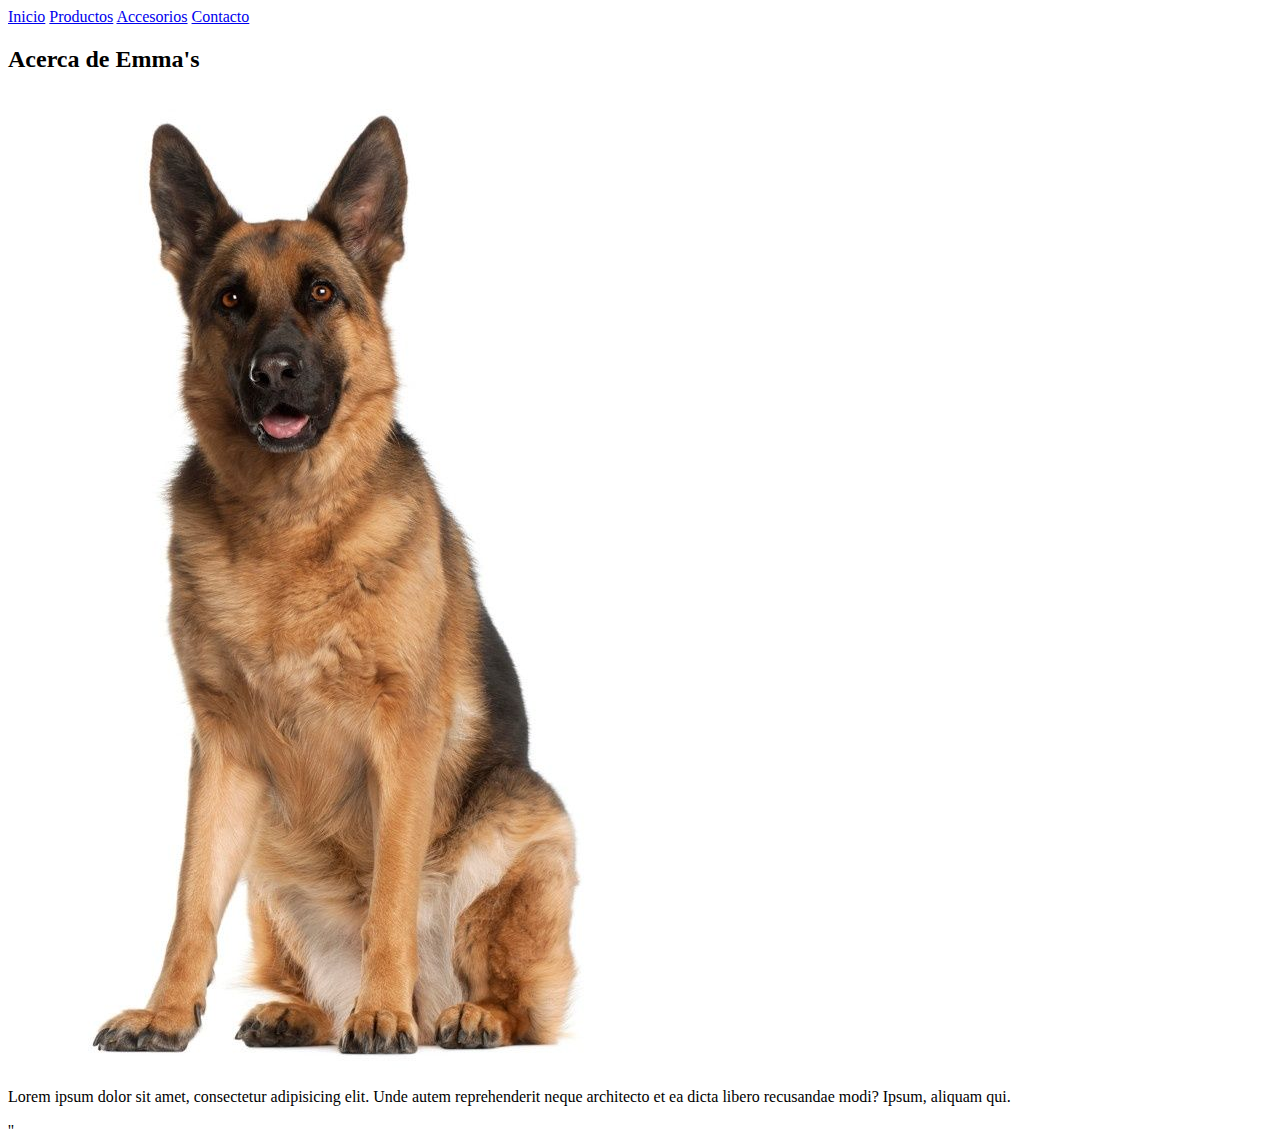
==== about.html @ d40b4382 "segudno commit" ====
<!DOCTYPE html>
<html lang="en">
<head>
    <meta charset="UTF-8">
    <meta name="viewport" content="width=device-width, initial-scale=1.0">
    <title>Acerca de</title>
    <link rel="stylesheet" href="style.css">
</head>
<body>
    <nav class="nav-about">
        <a href="/index.html">Inicio</a>
        <a href="#">Productos</a>
        <a href="#">Accesorios</a>
        <a href="#">Contacto</a>
    </nav>
    <article class="about">
        <div class=" card-about">
            <h2>Acerca de Emma's</h2>
            <img src="/img/Emma.jpg" alt="Ovejero aleman">
            <p>Lorem ipsum dolor sit amet, consectetur adipisicing elit. Unde autem reprehenderit neque architecto et ea
                dicta libero recusandae modi? Ipsum, aliquam qui. </p>
        </div>
    </article>
</body>
</html>''
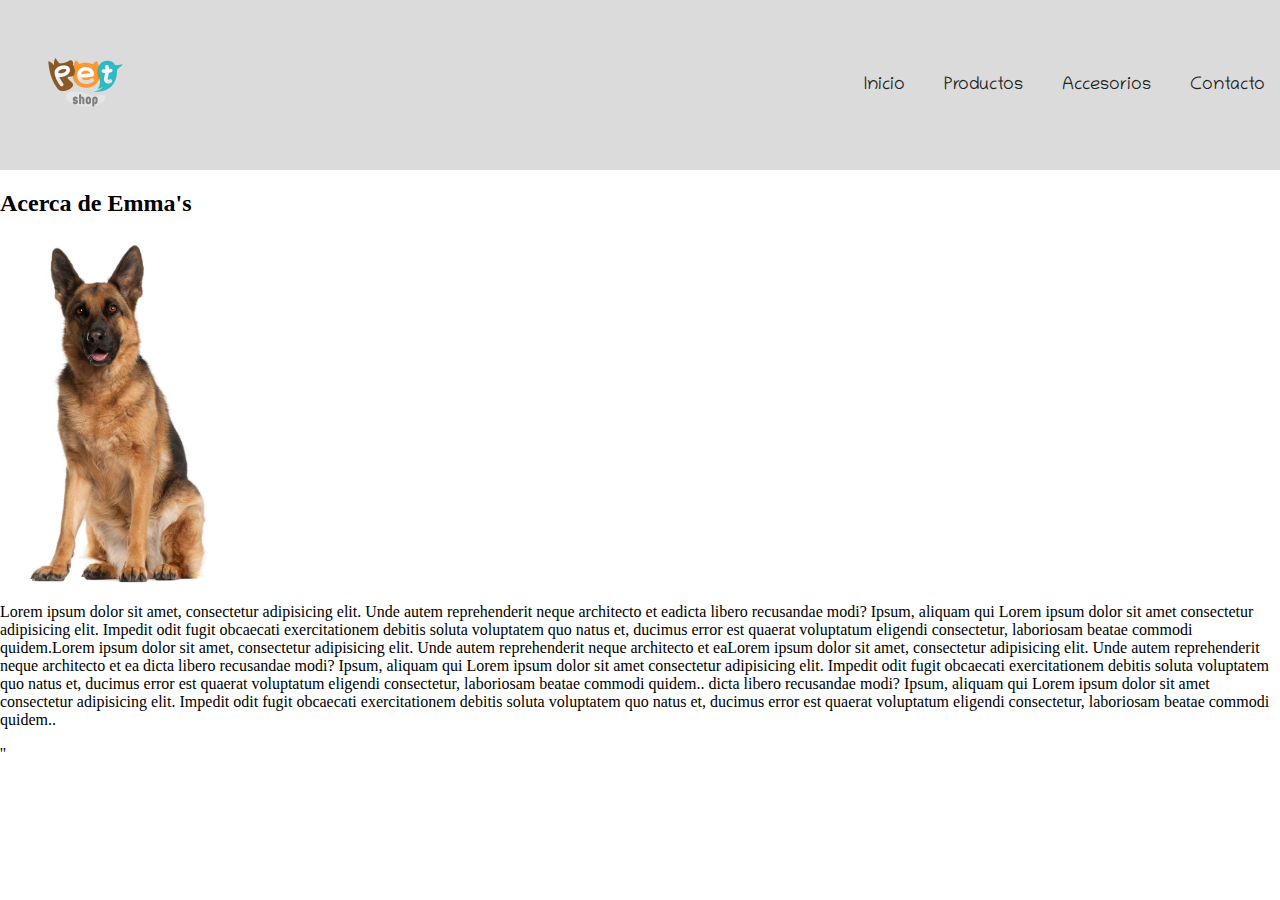
==== commit 15d840fb: "actualizacion de css" ====
--- a/about.html
+++ b/about.html
@@ -4,21 +4,29 @@
     <meta charset="UTF-8">
     <meta name="viewport" content="width=device-width, initial-scale=1.0">
     <title>Acerca de</title>
-    <link rel="stylesheet" href="style.css">
+    <link rel="stylesheet" href="/CSS/styles.css">
+    <link rel="preconnect" href="https://fonts.googleapis.com">
+    <link rel="preconnect" href="https://fonts.gstatic.com" crossorigin>
+    <link href="https://fonts.googleapis.com/css2?family=Chilanka&display=swap" rel="stylesheet">
 </head>
 <body>
-    <nav class="nav-about">
-        <a href="/index.html">Inicio</a>
-        <a href="#">Productos</a>
-        <a href="#">Accesorios</a>
-        <a href="#">Contacto</a>
-    </nav>
+    <header class="contenedor-header">
+        <img class="logo"  src="/img/logo.png" alt="logo">
+        <nav class="header">
+            <a href="/index.html">Inicio</a>
+            <a href="/index.html#productos">Productos</a>
+            <a href="#">Accesorios</a>
+            <a href="/index.html#contacto">Contacto</a>
+        </nav>
+    </header>
+   
     <article class="about">
         <div class=" card-about">
             <h2>Acerca de Emma's</h2>
             <img src="/img/Emma.jpg" alt="Ovejero aleman">
-            <p>Lorem ipsum dolor sit amet, consectetur adipisicing elit. Unde autem reprehenderit neque architecto et ea
-                dicta libero recusandae modi? Ipsum, aliquam qui. </p>
+            <p>Lorem ipsum dolor sit amet, consectetur adipisicing elit. Unde autem reprehenderit neque architecto et eadicta libero recusandae modi? Ipsum, aliquam qui Lorem ipsum dolor sit amet consectetur adipisicing elit. Impedit odit fugit obcaecati exercitationem debitis soluta voluptatem quo natus et, ducimus error est quaerat voluptatum eligendi consectetur, laboriosam beatae commodi quidem.Lorem ipsum dolor sit amet, consectetur adipisicing elit. Unde autem reprehenderit neque architecto et eaLorem ipsum dolor sit amet, consectetur adipisicing elit. Unde autem reprehenderit neque architecto et ea
+                dicta libero recusandae modi? Ipsum, aliquam qui Lorem ipsum dolor sit amet consectetur adipisicing elit. Impedit odit fugit obcaecati exercitationem debitis soluta voluptatem quo natus et, ducimus error est quaerat voluptatum eligendi consectetur, laboriosam beatae commodi quidem..
+                dicta libero recusandae modi? Ipsum, aliquam qui Lorem ipsum dolor sit amet consectetur adipisicing elit. Impedit odit fugit obcaecati exercitationem debitis soluta voluptatem quo natus et, ducimus error est quaerat voluptatum eligendi consectetur, laboriosam beatae commodi quidem.. </p>
         </div>
     </article>
 </body>
--- a/CSS/styles.css
+++ b/CSS/styles.css
@@ -0,0 +1,128 @@
+:root{
+    --body-font: 'Chilanka', cursive;
+    --heading-font: 'Chilanka', cursive;
+
+}
+body{
+    margin: 0;
+    padding: 0; 
+    box-sizing: border-box;
+    --bs-font-sans-serif: 'Chilanka', cursive;
+    --bs-body-font-family: var(--bs-font-sans-serif);     
+}
+
+.contenedor-header{
+    display: flex;
+    width: 100%;
+    padding: 10px;
+    justify-content: space-between;
+    align-items: center;
+    height: auto;
+    background-color: #dbdbdb;
+    
+    a{
+        text-decoration: none;  /*no me toma esto para el about*/
+        color: #222222;
+        padding: 10px;
+        margin-right: 15px;
+        gap: 10px;
+        font-family: 'Chilanka';
+        font-size: 18px;
+    }
+}
+
+.logo{
+    width: 150px;
+    height: 150px;
+    
+}
+.banner{
+    width: 100%;
+    display: flex;
+    text-align: center;
+    padding: 20px;
+    margin: 50px;
+    
+    img{
+        width: 276px;
+        height: 346px;
+    }
+    h1{
+        font-size: 40px;
+        font-style: italic;
+        font-family:'chilanka';
+        
+    }
+  
+}
+
+.contenedor{
+    display: flex;
+    flex-wrap: wrap;
+    justify-content: space-between;
+    padding: 20px;
+    margin: 10px;   
+}
+
+.card {
+    display: flex;
+    flex-direction: column;
+    align-items: center;
+    border-radius: 15px;
+    margin-bottom: 50px;
+   
+    img{
+        border-radius: 15px 15px 0 0;
+        object-fit: cover;
+        max-width: 100%;
+    }
+}
+
+
+.card-about{
+    display: grid;
+    
+
+
+    img{
+        height: 350px;
+    }
+}
+
+.producto{
+    background-color: #6995B1;
+}
+
+p .desc{
+    text-align:start ;
+}
+.comida{
+    background-color: #DEAD6F;
+}
+h3{
+    font-family:'chilanka';
+    text-align: center;
+    font-size: 30px;
+    background-color:#e6e6e66b ;
+    padding: 10px;
+}
+
+footer{
+    background-color: #dbdbdb;
+    display: flex;
+
+    .contacto-titulo, h4{
+        font-family:'chilanka';
+    }
+
+}
+/*body{
+  --accent-color: #DEAD6F;
+  --dark-color: #222222;
+  --light-dark-color: #727272;
+  --light-color: #fff;
+  --grey-color: #dbdbdb;
+  --light-grey-color: #fafafa;
+  --primary-color: #6995B1;
+  --light-primary-color: #eef1f3;
+}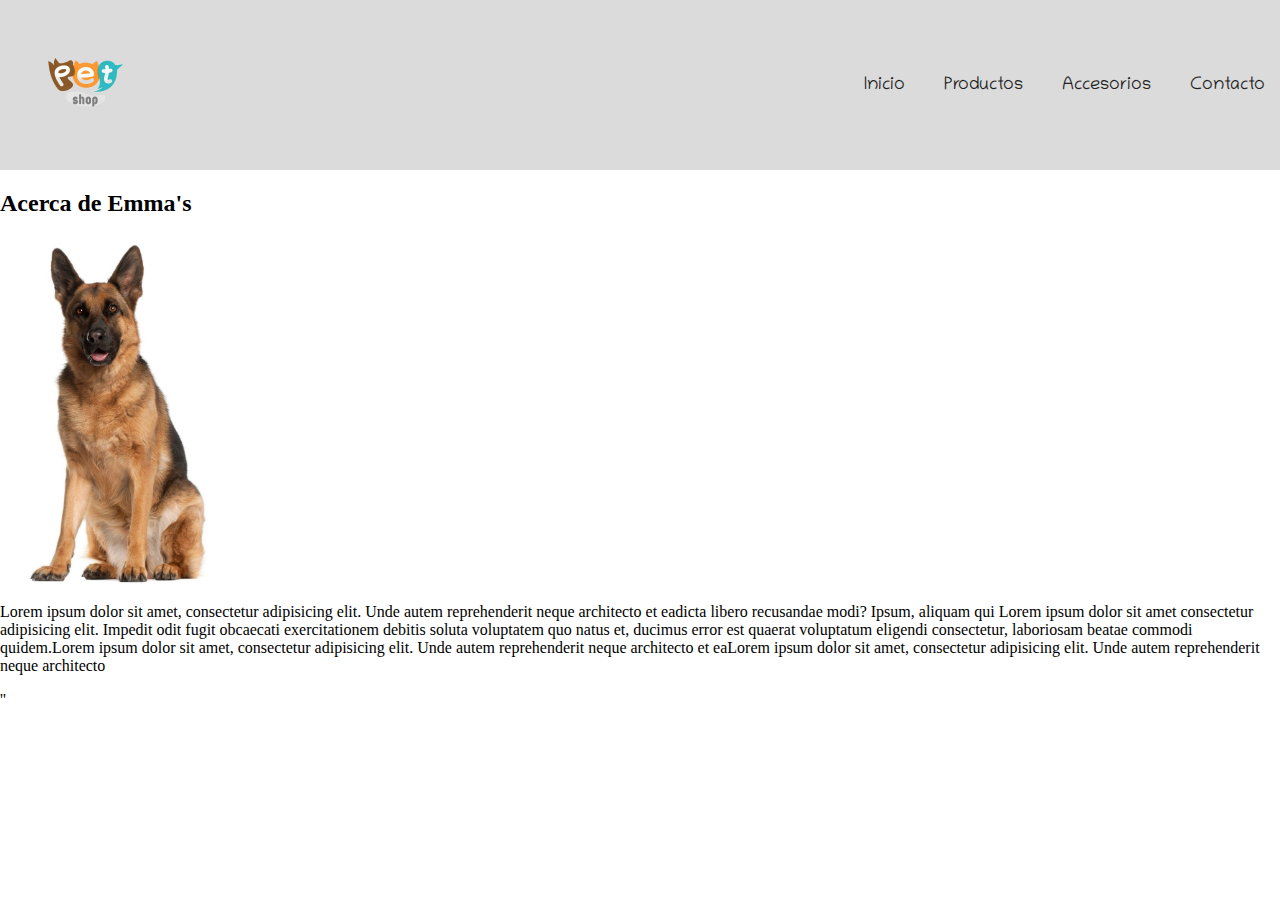
==== commit 66ea4548: "act" ====
--- a/about.html
+++ b/about.html
@@ -24,10 +24,7 @@
         <div class=" card-about">
             <h2>Acerca de Emma's</h2>
             <img src="/img/Emma.jpg" alt="Ovejero aleman">
-            <p>Lorem ipsum dolor sit amet, consectetur adipisicing elit. Unde autem reprehenderit neque architecto et eadicta libero recusandae modi? Ipsum, aliquam qui Lorem ipsum dolor sit amet consectetur adipisicing elit. Impedit odit fugit obcaecati exercitationem debitis soluta voluptatem quo natus et, ducimus error est quaerat voluptatum eligendi consectetur, laboriosam beatae commodi quidem.Lorem ipsum dolor sit amet, consectetur adipisicing elit. Unde autem reprehenderit neque architecto et eaLorem ipsum dolor sit amet, consectetur adipisicing elit. Unde autem reprehenderit neque architecto et ea
-                dicta libero recusandae modi? Ipsum, aliquam qui Lorem ipsum dolor sit amet consectetur adipisicing elit. Impedit odit fugit obcaecati exercitationem debitis soluta voluptatem quo natus et, ducimus error est quaerat voluptatum eligendi consectetur, laboriosam beatae commodi quidem..
-                dicta libero recusandae modi? Ipsum, aliquam qui Lorem ipsum dolor sit amet consectetur adipisicing elit. Impedit odit fugit obcaecati exercitationem debitis soluta voluptatem quo natus et, ducimus error est quaerat voluptatum eligendi consectetur, laboriosam beatae commodi quidem.. </p>
-        </div>
+            <p>Lorem ipsum dolor sit amet, consectetur adipisicing elit. Unde autem reprehenderit neque architecto et eadicta libero recusandae modi? Ipsum, aliquam qui Lorem ipsum dolor sit amet consectetur adipisicing elit. Impedit odit fugit obcaecati exercitationem debitis soluta voluptatem quo natus et, ducimus error est quaerat voluptatum eligendi consectetur, laboriosam beatae commodi quidem.Lorem ipsum dolor sit amet, consectetur adipisicing elit. Unde autem reprehenderit neque architecto et eaLorem ipsum dolor sit amet, consectetur adipisicing elit. Unde autem reprehenderit neque architecto</p>
     </article>
 </body>
 </html>''--- a/CSS/styles.css
+++ b/CSS/styles.css
@@ -82,8 +82,6 @@
 .card-about{
     display: grid;
     
-
-
     img{
         height: 350px;
     }
@@ -109,11 +107,44 @@
 
 footer{
     background-color: #dbdbdb;
-    display: flex;
 
     .contacto-titulo, h4{
         font-family:'chilanka';
+        font-size: 1.5em;
     }
+}
+
+.form-container{
+    width: 100%;
+    display: flex;
+    flex-direction: column;
+    gap: 25px;
+    align-items: center;
+    background-image:url(/img/Fondo-contacto.png);
+}
+
+form{
+    width: 45vh;
+}
+
+input {
+	border-radius: 20px;
+    border: 3px solid #e6e6e66b;
+    padding: 10px;
+    width: 100%;  
+}
+.texto_mensaje{
+    border: none;
+    padding: 10px;
+    margin: 30px;
+    width: 100%; 
+}
+.button-submit{
+    background-color: #DEAD6F;
+    color: #ffffff;
+    padding: 10px 5px;
+    border-radius: 8px;
+    width: 150px;
 
 }
 /*body{
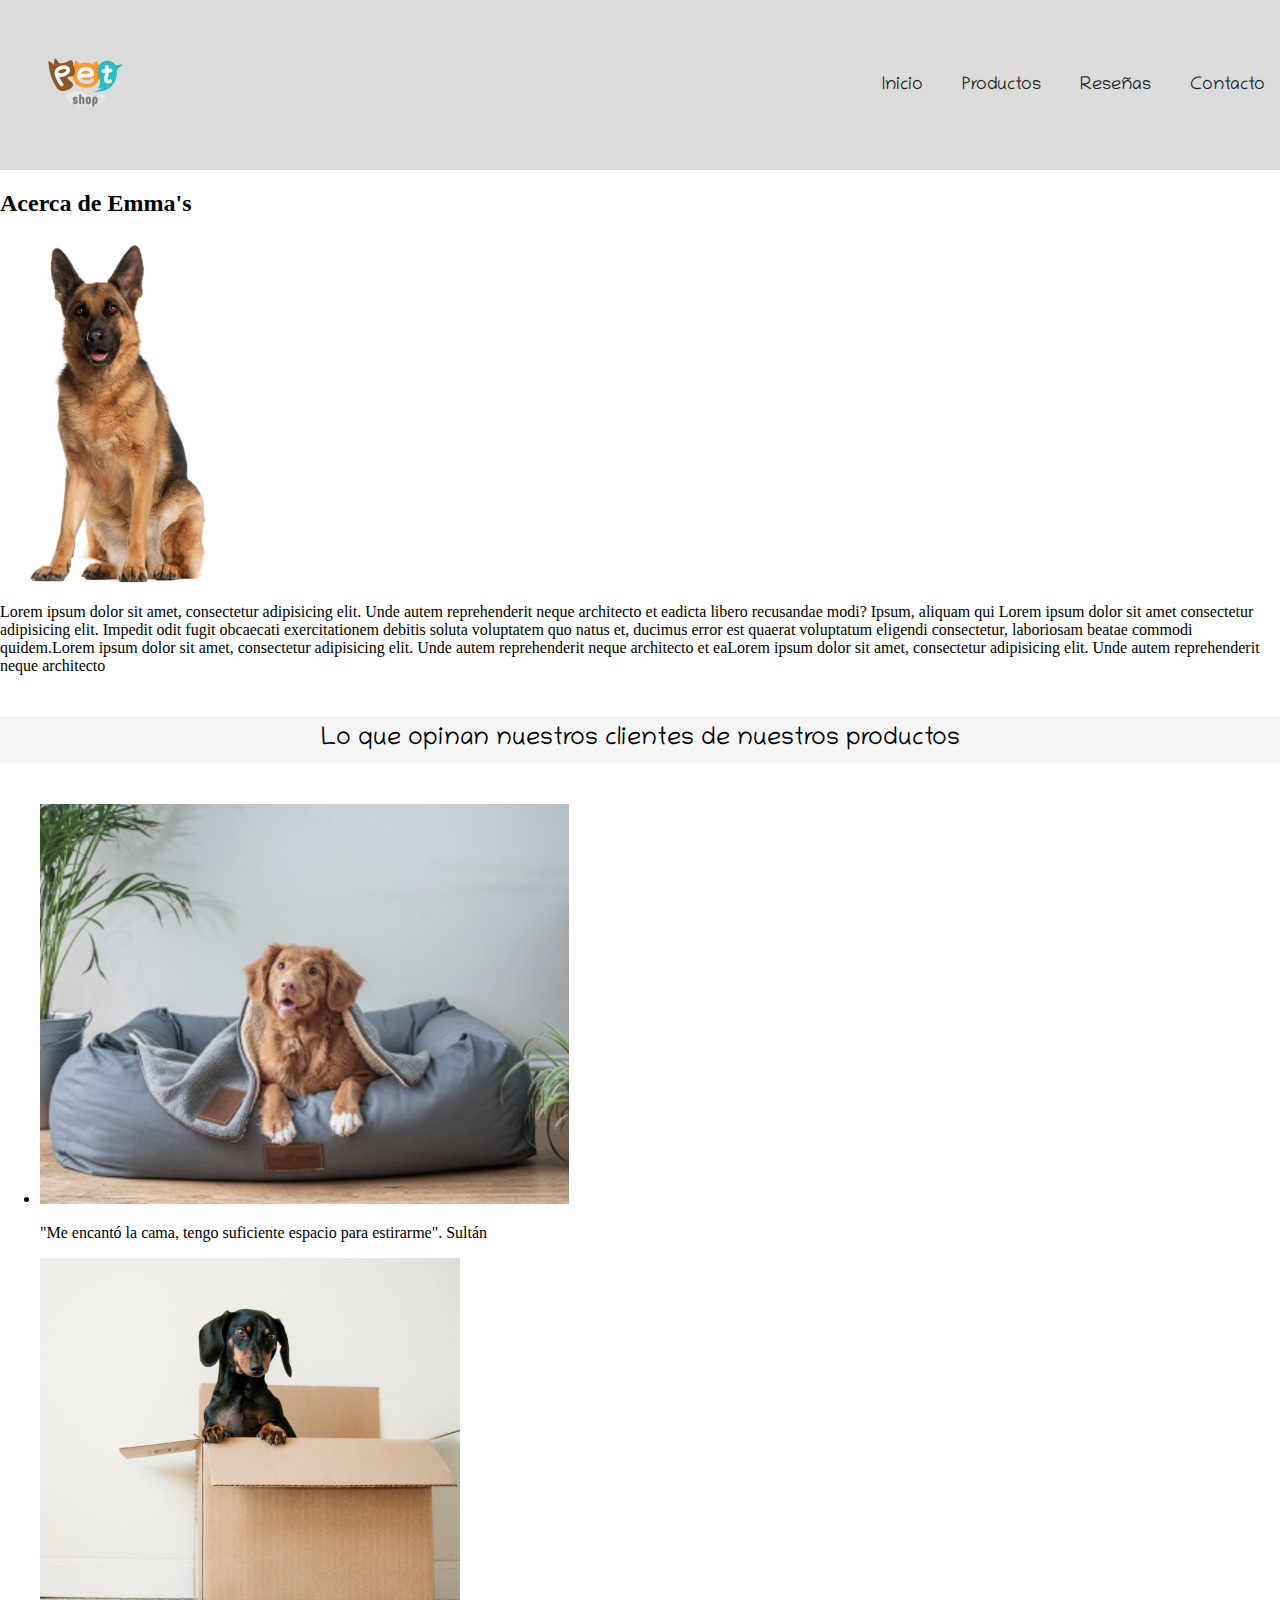
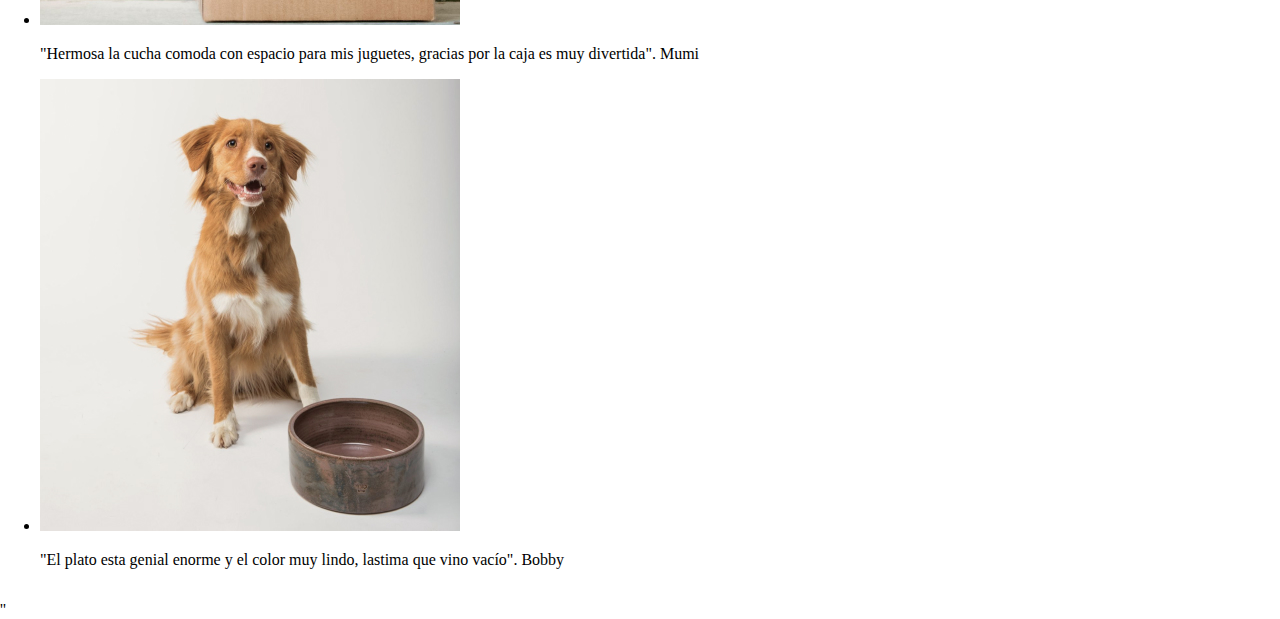
==== commit 9753ba07: "reseñas" ====
--- a/about.html
+++ b/about.html
@@ -15,7 +15,7 @@
         <nav class="header">
             <a href="/index.html">Inicio</a>
             <a href="/index.html#productos">Productos</a>
-            <a href="#">Accesorios</a>
+            <a href="#reseñas">Reseñas</a>
             <a href="/index.html#contacto">Contacto</a>
         </nav>
     </header>
@@ -26,5 +26,24 @@
             <img src="/img/Emma.jpg" alt="Ovejero aleman">
             <p>Lorem ipsum dolor sit amet, consectetur adipisicing elit. Unde autem reprehenderit neque architecto et eadicta libero recusandae modi? Ipsum, aliquam qui Lorem ipsum dolor sit amet consectetur adipisicing elit. Impedit odit fugit obcaecati exercitationem debitis soluta voluptatem quo natus et, ducimus error est quaerat voluptatum eligendi consectetur, laboriosam beatae commodi quidem.Lorem ipsum dolor sit amet, consectetur adipisicing elit. Unde autem reprehenderit neque architecto et eaLorem ipsum dolor sit amet, consectetur adipisicing elit. Unde autem reprehenderit neque architecto</p>
     </article>
+    <section id="reseñas">
+        <p class="titulo-reseñas">Lo que opinan nuestros clientes de nuestros productos</p>
+            <div class="container-resenas" >
+                <ul class="reseñas-list" >
+                    <li id="res1">
+                        <img src="/img/blog-large.jpg" alt="perro en cama">
+                        <p class="texto">"Me encantó la cama, tengo suficiente espacio para estirarme". Sultán</p>
+                    </li>
+                    <li id="res2">
+                        <img src="/img/img-contacto.jpg" alt="perro en caja">
+                        <p class="texto">"Hermosa la cucha comoda con espacio para mis juguetes, gracias por la caja es muy divertida". Mumi </p>
+                    </li>
+                    <li id="res3">
+                        <img src="/img/blog2.jpg" alt="perro scomida">
+                        <p class="texto">"El plato esta genial enorme y el color muy lindo, lastima que vino vacío". Bobby </p>
+                    </li>
+                </ul>
+            </div>
+    </section>
 </body>
 </html>''--- a/CSS/styles.css
+++ b/CSS/styles.css
@@ -65,9 +65,8 @@
 }
 
 .card {
-    display: flex;
-    flex-direction: column;
-    align-items: center;
+    display: grid;
+    justify-items: center;
     border-radius: 15px;
     margin-bottom: 50px;
    
@@ -75,15 +74,6 @@
         border-radius: 15px 15px 0 0;
         object-fit: cover;
         max-width: 100%;
-    }
-}
-
-
-.card-about{
-    display: grid;
-    
-    img{
-        height: 350px;
     }
 }
 
@@ -96,57 +86,77 @@
 }
 .comida{
     background-color: #DEAD6F;
+   
 }
-h3{
+.card-about{
+    display: grid;
+    
+    img{
+        height: 350px;
+    }
+}
+/*reseñas */
+.container-resenas{
+    display: flex;
+    flex-direction: column;
+
+  
+}
+/*ul, li{
+    margin: 0;
+    padding: 0;
+    list-style: none;
+}
+
+/*reseñas */
+
+h3, .titulo-reseñas{
     font-family:'chilanka';
     text-align: center;
-    font-size: 30px;
+    font-size: 25px;
     background-color:#e6e6e66b ;
     padding: 10px;
 }
 
 footer{
-    background-color: #dbdbdb;
-
-    .contacto-titulo, h4{
-        font-family:'chilanka';
-        font-size: 1.5em;
-    }
-}
-
-.form-container{
     width: 100%;
     display: flex;
     flex-direction: column;
+    align-items: center;
     gap: 25px;
-    align-items: center;
     background-image:url(/img/Fondo-contacto.png);
 }
-
-form{
-    width: 45vh;
+input {
+    border-radius: 20px;
+    border: none;
+    padding: 10px;
+    margin: 10px;
+    width: 80%;  
 }
 
-input {
-	border-radius: 20px;
-    border: 3px solid #e6e6e66b;
-    padding: 10px;
-    width: 100%;  
+.contacto-titulo, h4{
+    font-family:'chilanka';
+    font-size: 1.5em;
 }
 .texto_mensaje{
     border: none;
     padding: 10px;
     margin: 30px;
-    width: 100%; 
+    width: 80%; 
 }
-.button-submit{
-    background-color: #DEAD6F;
-    color: #ffffff;
-    padding: 10px 5px;
-    border-radius: 8px;
+button{
     width: 150px;
+    align-self: center;
+    background-color: #e6e6e66b;
+    border-radius: 8px ;
+    border: 1px solid #aaa8a86b;
+    margin-bottom: 8%;
 
 }
+
+
+
+
 /*body{
   --accent-color: #DEAD6F;
   --dark-color: #222222;
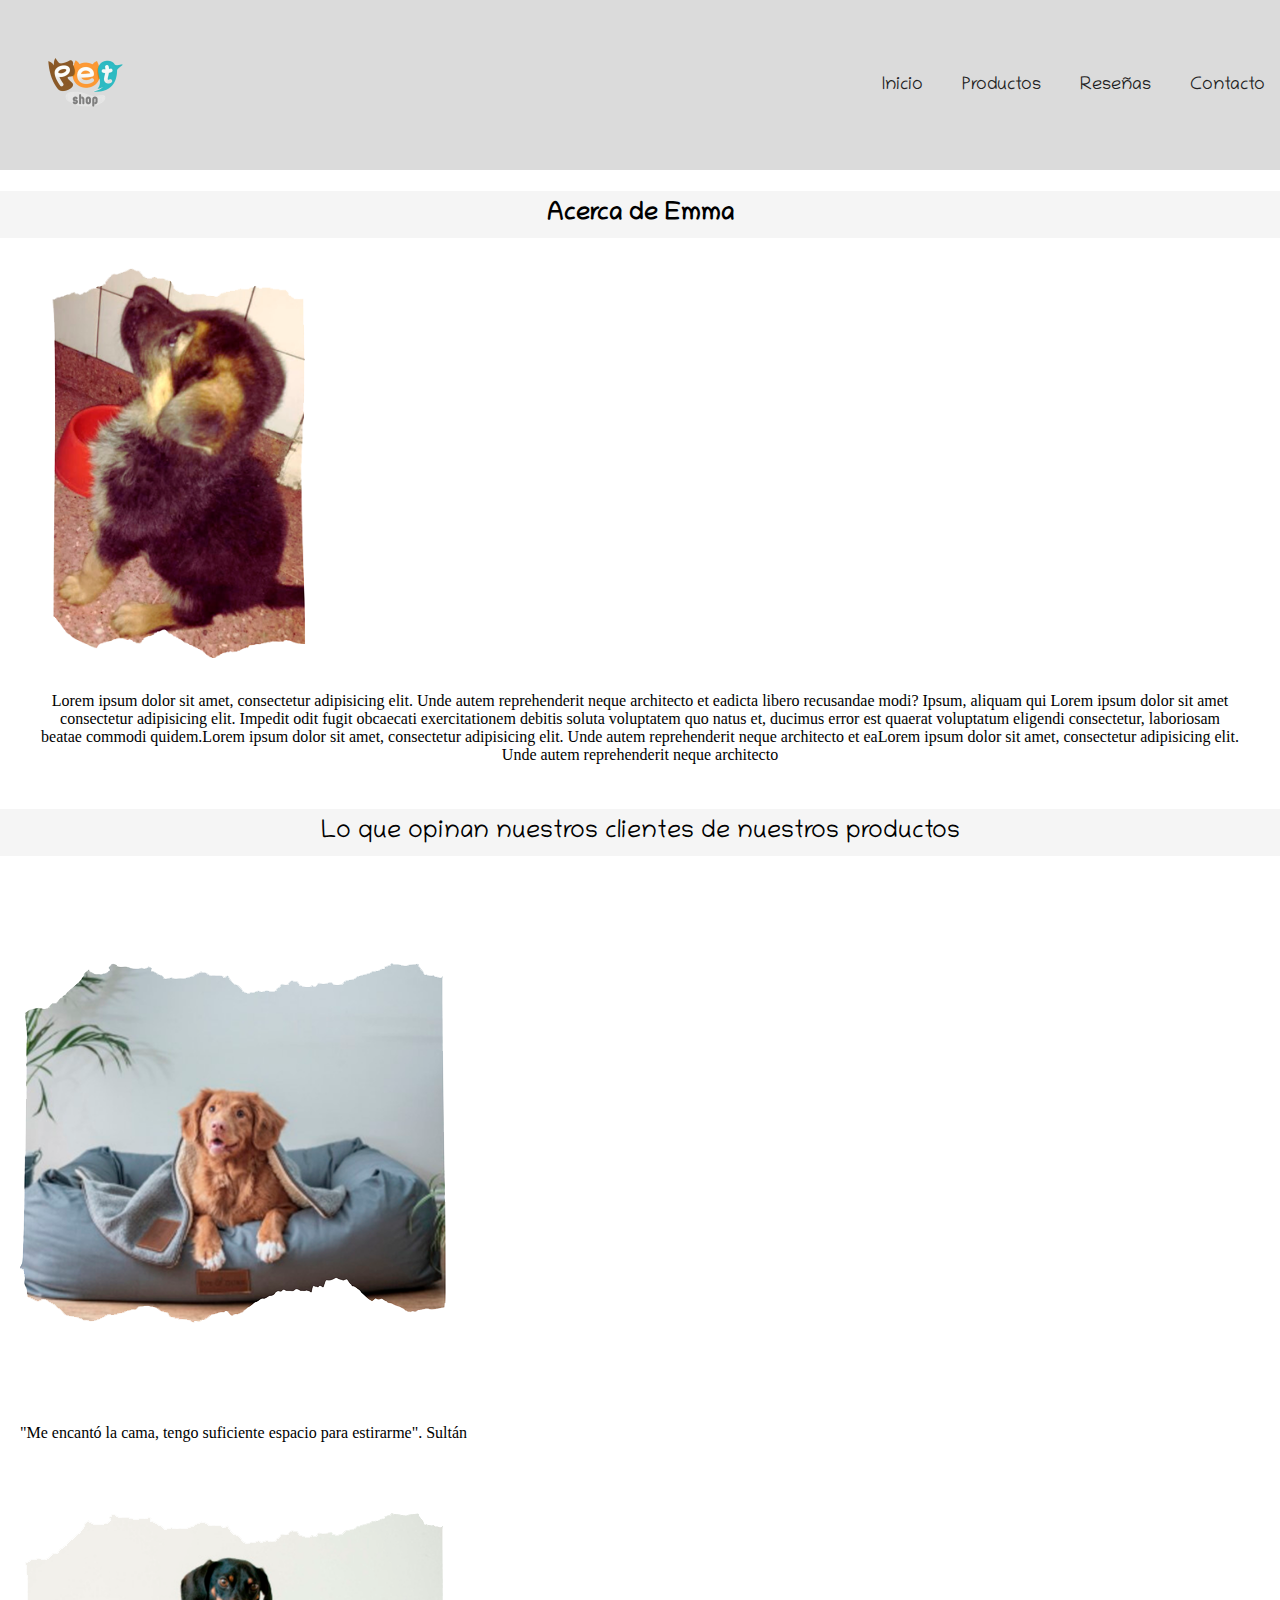
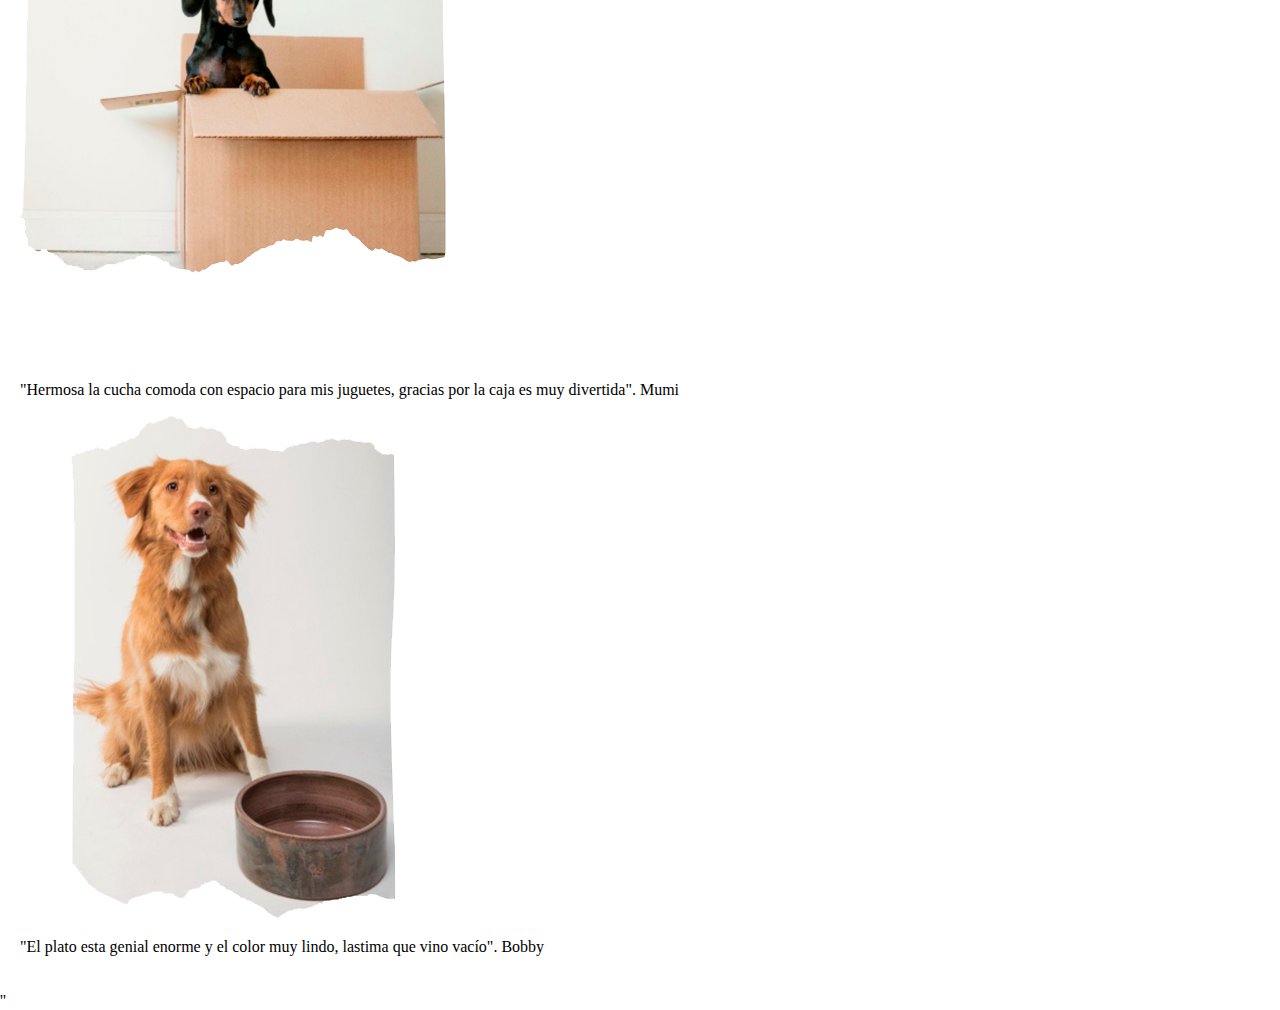
==== commit e0ccfc32: "actualiZACION" ====
--- a/about.html
+++ b/about.html
@@ -22,24 +22,24 @@
    
     <article class="about">
         <div class=" card-about">
-            <h2>Acerca de Emma's</h2>
-            <img src="/img/Emma.jpg" alt="Ovejero aleman">
+            <h2>Acerca de Emma</h2>
+            <img src="/img/mini-Emma.png" alt="Ovejero aleman">
             <p>Lorem ipsum dolor sit amet, consectetur adipisicing elit. Unde autem reprehenderit neque architecto et eadicta libero recusandae modi? Ipsum, aliquam qui Lorem ipsum dolor sit amet consectetur adipisicing elit. Impedit odit fugit obcaecati exercitationem debitis soluta voluptatem quo natus et, ducimus error est quaerat voluptatum eligendi consectetur, laboriosam beatae commodi quidem.Lorem ipsum dolor sit amet, consectetur adipisicing elit. Unde autem reprehenderit neque architecto et eaLorem ipsum dolor sit amet, consectetur adipisicing elit. Unde autem reprehenderit neque architecto</p>
     </article>
     <section id="reseñas">
         <p class="titulo-reseñas">Lo que opinan nuestros clientes de nuestros productos</p>
-            <div class="container-resenas" >
+            <div class="container-reseñas" >
                 <ul class="reseñas-list" >
                     <li id="res1">
-                        <img src="/img/blog-large.jpg" alt="perro en cama">
+                        <img src="/img/3.png" alt="perro en cama">
                         <p class="texto">"Me encantó la cama, tengo suficiente espacio para estirarme". Sultán</p>
                     </li>
                     <li id="res2">
-                        <img src="/img/img-contacto.jpg" alt="perro en caja">
+                        <img src="/img/2.png" alt="perro en caja">
                         <p class="texto">"Hermosa la cucha comoda con espacio para mis juguetes, gracias por la caja es muy divertida". Mumi </p>
                     </li>
                     <li id="res3">
-                        <img src="/img/blog2.jpg" alt="perro scomida">
+                        <img src="/img/4.png" alt="perro scomida">
                         <p class="texto">"El plato esta genial enorme y el color muy lindo, lastima que vino vacío". Bobby </p>
                     </li>
                 </ul>
--- a/CSS/styles.css
+++ b/CSS/styles.css
@@ -37,20 +37,23 @@
     
 }
 .banner{
-    width: 100%;
     display: flex;
     text-align: center;
     padding: 20px;
     margin: 50px;
+    background-image:url(/img/Fondo-contacto.png);
+    
     
     img{
-        width: 276px;
-        height: 346px;
+        width: 20vw;
+        max-height: max-content;
+    
     }
     h1{
         font-size: 40px;
         font-style: italic;
         font-family:'chilanka';
+        color: #504a4a ;
         
     }
   
@@ -91,18 +94,25 @@
 .card-about{
     display: grid;
     
-    img{
-        height: 350px;
-    }
+   
+    
+   img{
+    width: 350px;
+   }
+   p{
+    margin: 20px 40px;
+    text-align: center;
+   }
 }
 /*reseñas */
-.container-resenas{
+.container-reseñas{
     display: flex;
-    flex-direction: column;
+    flex-wrap: wrap;
+    justify-content: space-between; 
+    padding: 20px;
+}
 
-  
-}
-/*ul, li{
+ul, li{
     margin: 0;
     padding: 0;
     list-style: none;
@@ -110,7 +120,7 @@
 
 /*reseñas */
 
-h3, .titulo-reseñas{
+h3, h2, .titulo-reseñas{
     font-family:'chilanka';
     text-align: center;
     font-size: 25px;
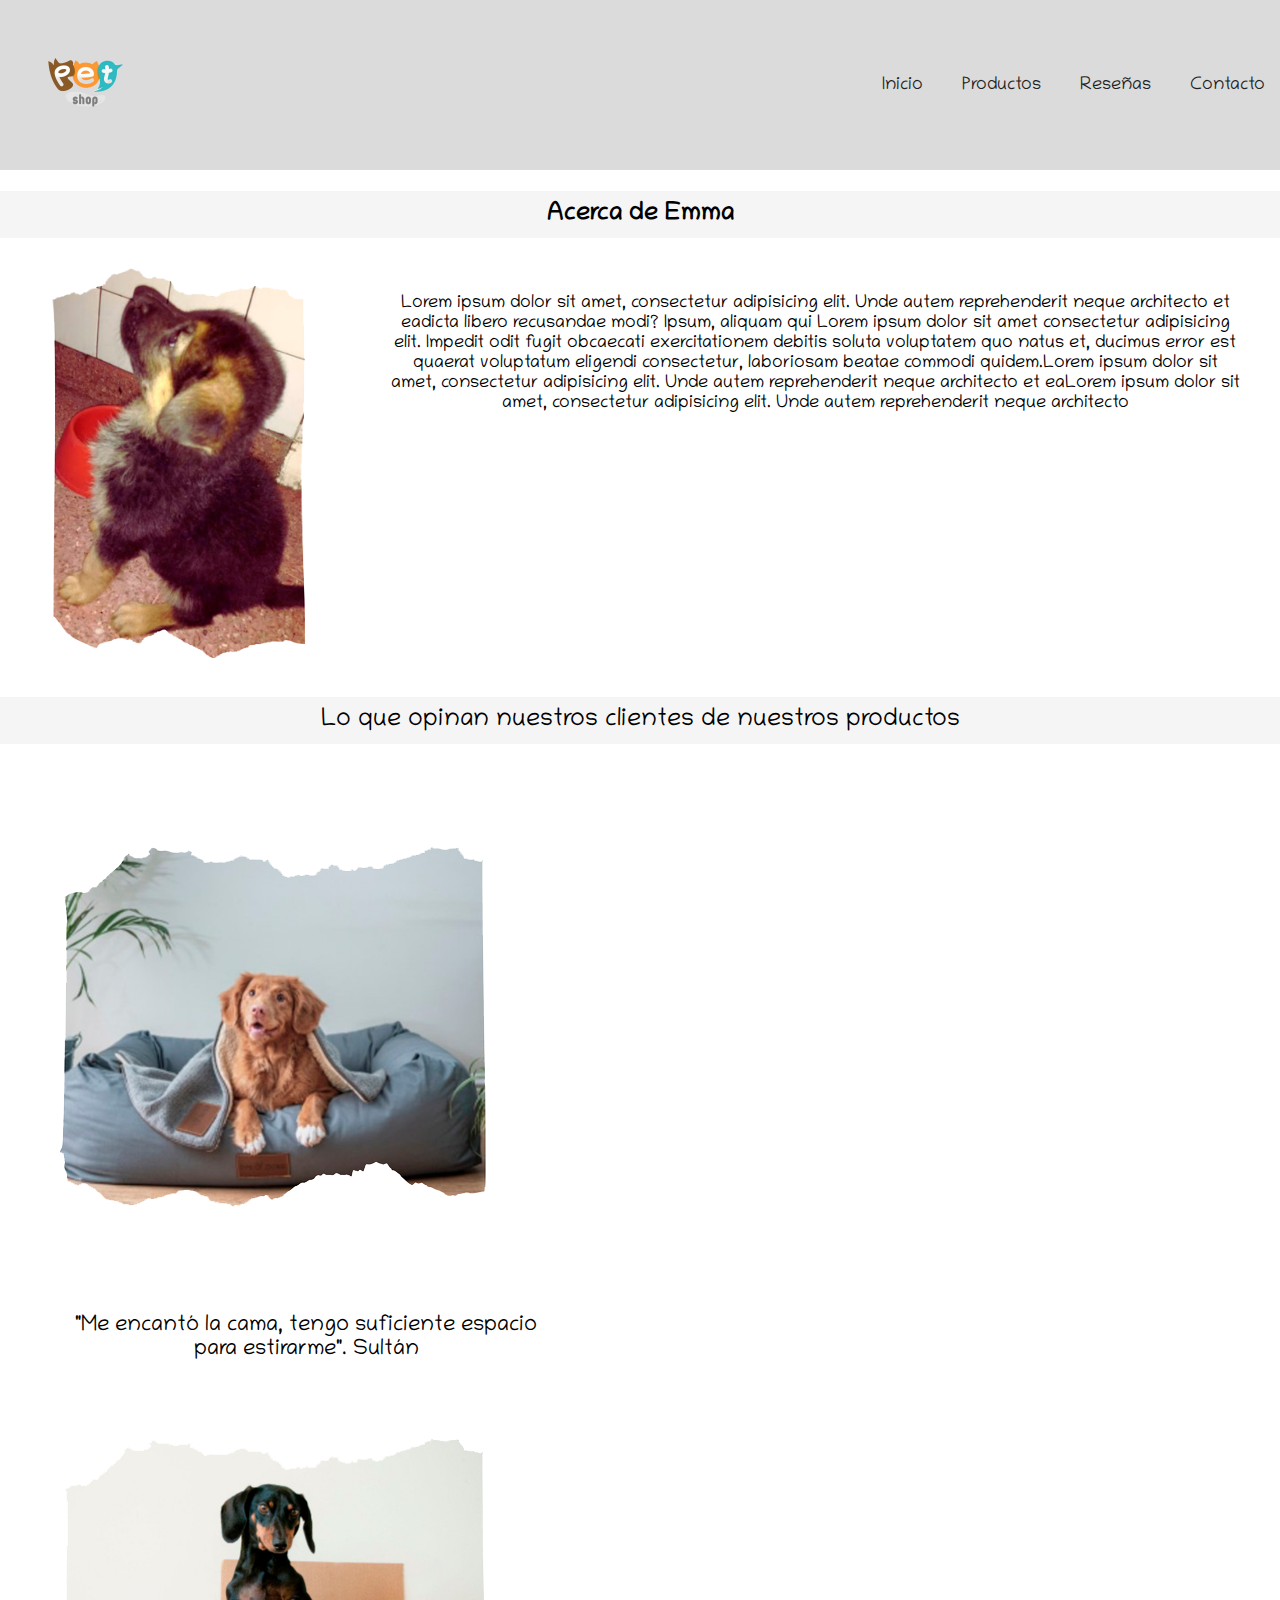
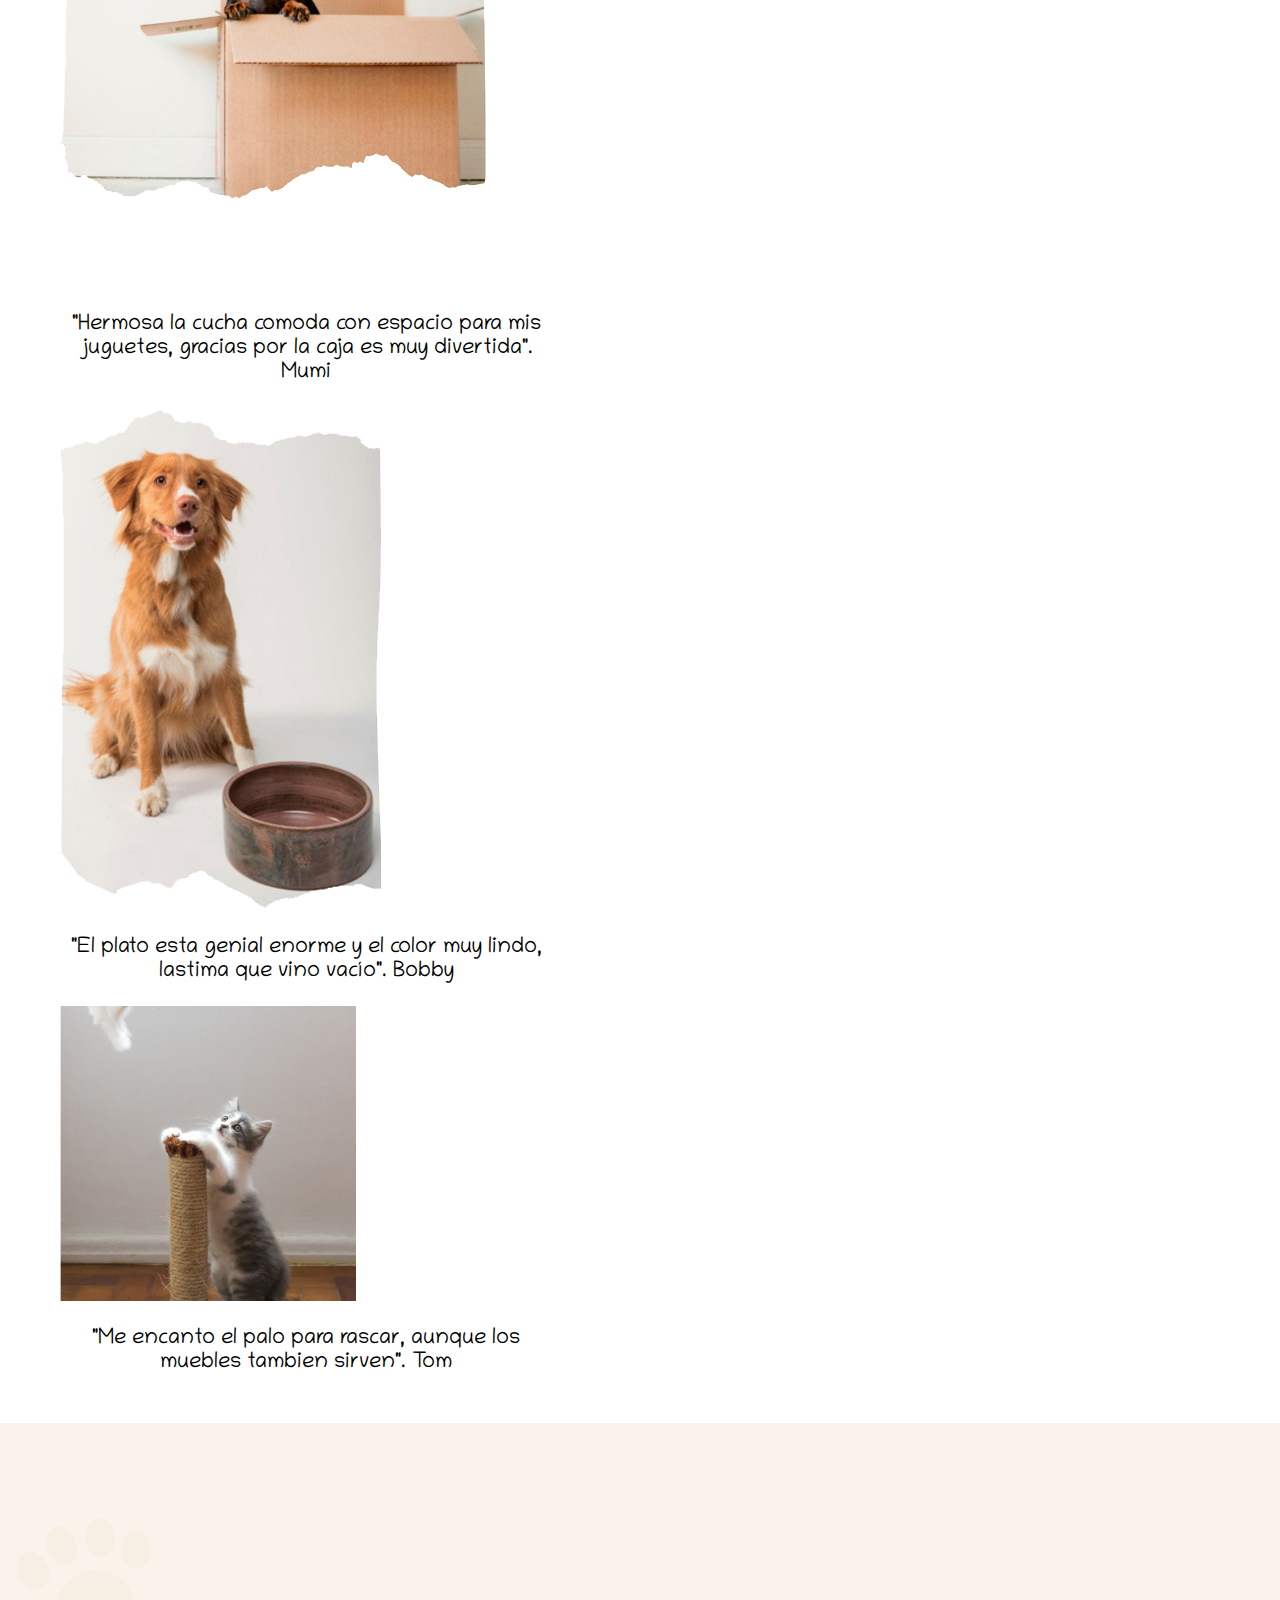
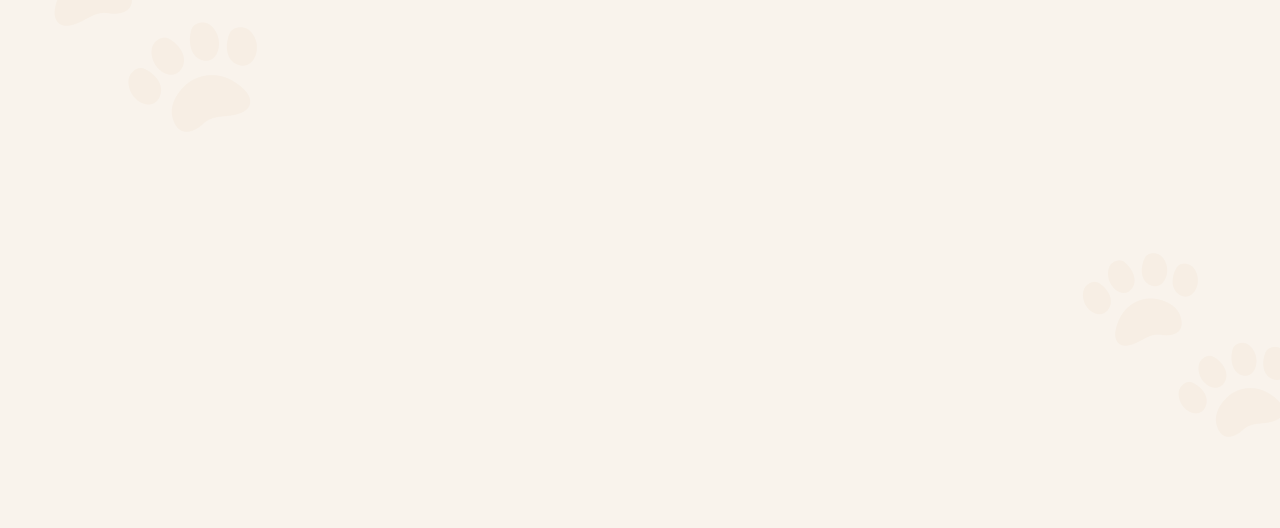
==== commit a5834d47: "casi final" ====
--- a/about.html
+++ b/about.html
@@ -16,34 +16,43 @@
             <a href="/index.html">Inicio</a>
             <a href="/index.html#productos">Productos</a>
             <a href="#reseñas">Reseñas</a>
-            <a href="/index.html#contacto">Contacto</a>
+            <a id="contacto" href="/index.html#contacto">Contacto</a>
         </nav>
     </header>
    
-    <article class="about">
-        <div class=" card-about">
-            <h2>Acerca de Emma</h2>
+    <article>
+        <h2>Acerca de Emma</h2>
+        <div class="about">
             <img src="/img/mini-Emma.png" alt="Ovejero aleman">
             <p>Lorem ipsum dolor sit amet, consectetur adipisicing elit. Unde autem reprehenderit neque architecto et eadicta libero recusandae modi? Ipsum, aliquam qui Lorem ipsum dolor sit amet consectetur adipisicing elit. Impedit odit fugit obcaecati exercitationem debitis soluta voluptatem quo natus et, ducimus error est quaerat voluptatum eligendi consectetur, laboriosam beatae commodi quidem.Lorem ipsum dolor sit amet, consectetur adipisicing elit. Unde autem reprehenderit neque architecto et eaLorem ipsum dolor sit amet, consectetur adipisicing elit. Unde autem reprehenderit neque architecto</p>
     </article>
-    <section id="reseñas">
+    <section id="resenas">
         <p class="titulo-reseñas">Lo que opinan nuestros clientes de nuestros productos</p>
-            <div class="container-reseñas" >
-                <ul class="reseñas-list" >
-                    <li id="res1">
-                        <img src="/img/3.png" alt="perro en cama">
-                        <p class="texto">"Me encantó la cama, tengo suficiente espacio para estirarme". Sultán</p>
-                    </li>
-                    <li id="res2">
-                        <img src="/img/2.png" alt="perro en caja">
-                        <p class="texto">"Hermosa la cucha comoda con espacio para mis juguetes, gracias por la caja es muy divertida". Mumi </p>
-                    </li>
-                    <li id="res3">
-                        <img src="/img/4.png" alt="perro scomida">
-                        <p class="texto">"El plato esta genial enorme y el color muy lindo, lastima que vino vacío". Bobby </p>
-                    </li>
-                </ul>
-            </div>
+        <div class="container-reseñas">
+            <ul >
+                <li>
+                    <img src="/img/3.png" alt="perro en cama">
+                    <p class="texto">"Me encantó la cama, tengo suficiente espacio para estirarme". Sultán</p>
+                </li>
+                <li >
+                    <img src="/img/2.png" alt="perro en caja">
+                    <p class="texto">"Hermosa la cucha comoda con espacio para mis juguetes, gracias por la caja es muy
+                        divertida". Mumi </p>
+                </li>
+                <li >
+                    <img src="/img/4.png" alt="perro scomida">
+                    <p class="texto">"El plato esta genial enorme y el color muy lindo, lastima que vino vacío". Bobby </p>
+                </li>
+                <li >
+                    <img src="/img/insta6.jpg" alt="gato">
+                    <p class="texto">"Me encanto el palo para rascar, aunque los muebles tambien sirven". Tom </p>
+                </li>
+            </ul>
+        </div>
     </section>
+    <footer>
+        <img src="/img/Fondo-contacto.png" alt="">
+       
+    </footer>
 </body>
-</html>''+</html>--- a/CSS/styles.css
+++ b/CSS/styles.css
@@ -45,7 +45,7 @@
     
     
     img{
-        width: 20vw;
+        width: 30vw;
         max-height: max-content;
     
     }
@@ -70,55 +70,73 @@
 .card {
     display: grid;
     justify-items: center;
+    border: 1px #aaa8a86b solid;
     border-radius: 15px;
-    margin-bottom: 50px;
-   
+    margin: 30px;
+  
     img{
         border-radius: 15px 15px 0 0;
         object-fit: cover;
         max-width: 100%;
     }
-}
-
-.producto{
-    background-color: #6995B1;
-}
-
-p .desc{
-    text-align:start ;
-}
-.comida{
-    background-color: #DEAD6F;
-   
-}
-.card-about{
-    display: grid;
-    
-   
-    
-   img{
+    .desc{
+        font-size: 25px;
+    }
+    .precio{
+        font-size: 20px;
+        align-self: flex-end;
+    }
+}
+.btn-carrrito{
+    background-color: #aaa8a86b;
+    color: #222222;
+    text-decoration: none;
+    padding: 10px 20px;
+    border-radius: 18px;
+    margin-bottom: 15px; 
+}
+
+.btn-carrrito:hover{
+    background-color: #504a4a ;
+    color: white;
+}
+
+.about{
+    display: flex;
+
+  img{
     width: 350px;
    }
    p{
     margin: 20px 40px;
     text-align: center;
+    margin-top: 35px;
+    font-size: 18px;
+    font-family: "chilanka";  
    }
-}
+   h2{
+    width: 100%;
+   }
+}
+
+ul, li{
+   list-style: none;
+}
+
 /*reseñas */
 .container-reseñas{
     display: flex;
+    
     flex-wrap: wrap;
-    justify-content: space-between; 
-    padding: 20px;
-}
-
-ul, li{
-    margin: 0;
-    padding: 0;
-    list-style: none;
-}
-
-/*reseñas */
+    margin: 10px 20px;
+}
+.texto{
+    width: 50%;
+    text-align: center;
+    font-family: "chilanka";
+    font-size: 22px;
+
+}
 
 h3, h2, .titulo-reseñas{
     font-family:'chilanka';
@@ -127,7 +145,7 @@
     background-color:#e6e6e66b ;
     padding: 10px;
 }
-
+/*Footer y form*/
 footer{
     width: 100%;
     display: flex;
@@ -141,7 +159,7 @@
     border: none;
     padding: 10px;
     margin: 10px;
-    width: 80%;  
+    width: 70%;  
 }
 
 .contacto-titulo, h4{
@@ -164,16 +182,57 @@
 
 }
 
-
-
-
-/*body{
-  --accent-color: #DEAD6F;
-  --dark-color: #222222;
-  --light-dark-color: #727272;
-  --light-color: #fff;
-  --grey-color: #dbdbdb;
-  --light-grey-color: #fafafa;
-  --primary-color: #6995B1;
-  --light-primary-color: #eef1f3;
+@media (max-width: 768px) {
+    .logo {
+        max-width: 80px;
+    }
+    .about p{
+        font-size: 15px; 
+    }
+    .container-reseñas{
+        .texto{
+        font-size: 18px;
+      }
+    }
+ 
+}
+
+
+@media (max-width: 430px) {
+    .logo{
+        max-width: 100%;
+
+    }
+    
+    .about p{
+        font-size: 22px; 
+    }
+    .contenedor-header {
+        display: flex;
+        flex-direction: column;
+        font-size: 15px;
+        align-content: center;
+
+    } 
+    .banner{
+        display: flex;
+        flex-direction: column;
+        align-items: center;
+    }
+    .banner img{
+        width: 230px;
+        max-height: max-content;
+    }
+     .form{
+        display: flex;
+        flex-direction: column;
+        justify-content: center;
+        max-width: 60%;
+
+    }
+    .form h4{
+        font-size: 1em;
+
+    }
+
 }